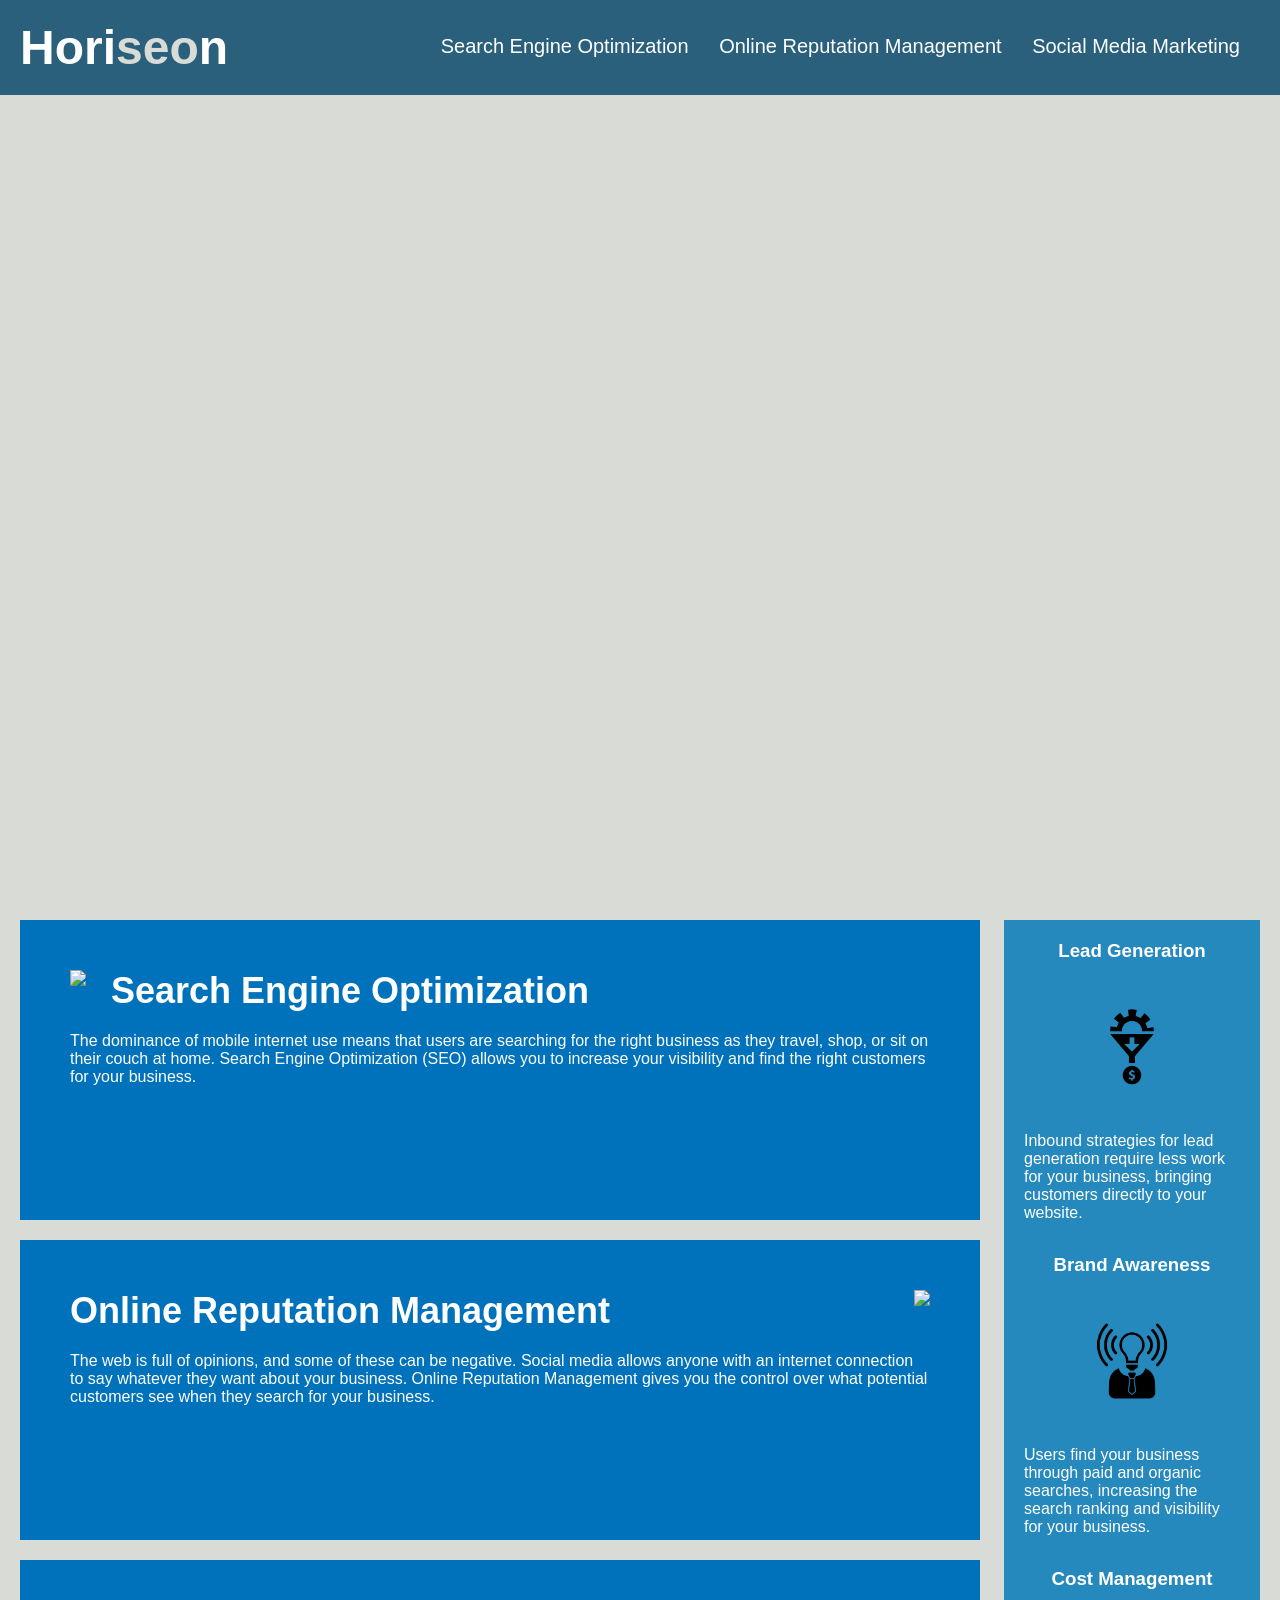
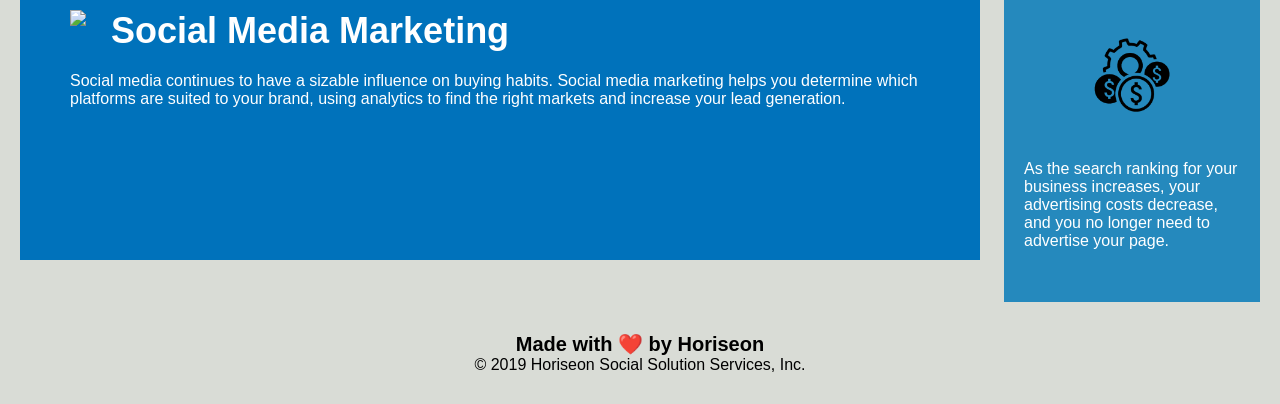
==== index.html @ 9193bac2 "first commit" ====
<!DOCTYPE html>
<html lang="en-us">

<head>
    <meta charset="UTF-8" />
    <link rel="stylesheet" href="./assets/css/style.css">
    <title>Horiseon Website</title>
</head>

<body>
    <div class="header">
        <h1>Hori<span class="seo">seo</span>n</h1>
        <div>
            <ul>
                <li>
                    <a href="#search-engine-optimization">Search Engine Optimization</a>
                </li>
                <li>
                    <a href="#online-reputation-management">Online Reputation Management</a>
                </li>
                <li>
                    <a href="#social-media-marketing">Social Media Marketing</a>
                </li>
            </ul>
        </div>
    </div>
    <div class="hero"></div>
    <div class="content">
        <div class="search-engine-optimization">
            <img src="./assets/images/search-engine-optimization.jpg" class="float-left" />
            <h2>Search Engine Optimization</h2>
            <p>
                The dominance of mobile internet use means that users are searching for the right business as they travel, shop, or sit on their couch at home. Search Engine Optimization (SEO) allows you to increase your visibility and find the right customers for your business.
            </p>
        </div>
        <div id="online-reputation-management" class="online-reputation-management">
            <img src="./assets/images/online-reputation-management.jpg" class="float-right" />
            <h2>Online Reputation Management</h2>
            <p>
                The web is full of opinions, and some of these can be negative. Social media allows anyone with an internet connection to say whatever they want about your business. Online Reputation Management gives you the control over what potential customers see when they search for your business.
            </p>
        </div>
        <div id="social-media-marketing" class="social-media-marketing">
            <img src="./assets/images/social-media-marketing.jpg" class="float-left" />
            <h2>Social Media Marketing</h2>
            <p>
                Social media continues to have a sizable influence on buying habits. Social media marketing helps you determine which platforms are suited to your brand, using analytics to find the right markets and increase your lead generation.
            </p>
        </div>
    </div>
    <div class="benefits">
        <div class="benefit-lead">
            <h3>Lead Generation</h3>
            <img src="./assets/images/lead-generation.png" />
            <p>
                Inbound strategies for lead generation require less work for your business, bringing customers directly to your website.
            </p>
        </div>
        <div class="benefit-brand">
            <h3>Brand Awareness</h3>
            <img src="./assets/images/brand-awareness.png" />
            <p>
                Users find your business through paid and organic searches, increasing the search ranking and visibility for your business.
            </p>
        </div>
        <div class="benefit-cost">
            <h3>Cost Management</h3>
            <img src="./assets/images/cost-management.png"></img>
            <p>
                As the search ranking for your business increases, your advertising costs decrease, and you no longer need to advertise your page.
            </p>
        </div>
    </div>
    <div class="footer">
        <h2>Made with ❤️️ by Horiseon</h2>
        <p>
            &copy; 2019 Horiseon Social Solution Services, Inc.
        </p>
    </div>
</body>

</html>
---- assets/css/style.css ----
* {
    box-sizing: border-box;
    padding: 0;
    margin: 0;
}

body {
    background-color: #d9dcd6;
}

.header {
    padding: 20px;
    font-family: 'Trebuchet MS', 'Lucida Sans Unicode', 'Lucida Grande', 'Lucida Sans', Arial, sans-serif;
    background-color: #2a607c;
    color: #ffffff;
}

.header h1 {
    display: inline-block;
    font-size: 48px;
}

.header h1 .seo {
    color: #d9dcd6;
}

.header div {
    padding-top: 15px;
    margin-right: 20px;
    float: right;
    font-family: 'Gill Sans', 'Gill Sans MT', Calibri, 'Trebuchet MS', sans-serif;
    font-size: 20px;
}

.header div ul {
    list-style-type: none;
}

.header div ul li {
    display: inline-block;
    margin-left: 25px;
}

a {
    color: #ffffff;
    text-decoration: none;
}

p {
    font-size: 16px;
}

.hero {
    height: 800px;
    width: 100%;
    margin-bottom: 25px;
    background-image: url("../images/digital-marketing-meeting.jpg");
    background-size: cover;
    background-position: center;
}

.float-left {
    float: left;
    margin-right: 25px;
}

.float-right {
    float: right;
    margin-left: 25px;
}

.content {
    width: 75%;
    display: inline-block;
    margin-left: 20px;
}

.benefits {
    margin-right: 20px;
    padding: 20px;
    clear: both;
    float: right;
    width: 20%;
    height: 100%;
    font-family: 'Gill Sans', 'Gill Sans MT', Calibri, 'Trebuchet MS', sans-serif;
    background-color: #2589bd;
}

.benefit-lead {
    margin-bottom: 32px;
    color: #ffffff;
}

.benefit-brand {
    margin-bottom: 32px;
    color: #ffffff;
}

.benefit-cost {
    margin-bottom: 32px;
    color: #ffffff;
}

.benefit-lead h3 {
    margin-bottom: 10px;
    text-align: center;
}

.benefit-brand h3 {
    margin-bottom: 10px;
    text-align: center;
}

.benefit-cost h3 {
    margin-bottom: 10px;
    text-align: center;
}

.benefit-lead img {
    display: block;
    margin: 10px auto;
    max-width: 150px;
}

.benefit-brand img {
    display: block;
    margin: 10px auto;
    max-width: 150px;
}

.benefit-cost img {
    display: block;
    margin: 10px auto;
    max-width: 150px;
}

.search-engine-optimization {
    margin-bottom: 20px;
    padding: 50px;
    height: 300px;
    font-family: 'Gill Sans', 'Gill Sans MT', Calibri, 'Trebuchet MS', sans-serif;
    background-color: #0072bb;
    color: #ffffff;
}

.online-reputation-management {
    margin-bottom: 20px;
    padding: 50px;
    height: 300px;
    font-family: 'Gill Sans', 'Gill Sans MT', Calibri, 'Trebuchet MS', sans-serif;
    background-color: #0072bb;
    color: #ffffff;
}

.social-media-marketing {
    margin-bottom: 20px;
    padding: 50px;
    height: 300px;
    font-family: 'Gill Sans', 'Gill Sans MT', Calibri, 'Trebuchet MS', sans-serif;
    background-color: #0072bb;
    color: #ffffff;
}

.search-engine-optimization img {
    max-height: 200px;
}

.online-reputation-management img {
    max-height: 200px;
}

.social-media-marketing img {
    max-height: 200px;
}

.search-engine-optimization h2 {
    margin-bottom: 20px;
    font-size: 36px;
}

.online-reputation-management h2 {
    margin-bottom: 20px;
    font-size: 36px;
}

.social-media-marketing h2 {
    margin-bottom: 20px;
    font-size: 36px;
}

.footer {
    padding: 30px;
    clear: both;
    font-family: 'Trebuchet MS', 'Lucida Sans Unicode', 'Lucida Grande', 'Lucida Sans', Arial, sans-serif;
    text-align: center;
}

.footer h2 {
    font-size: 20px;
}
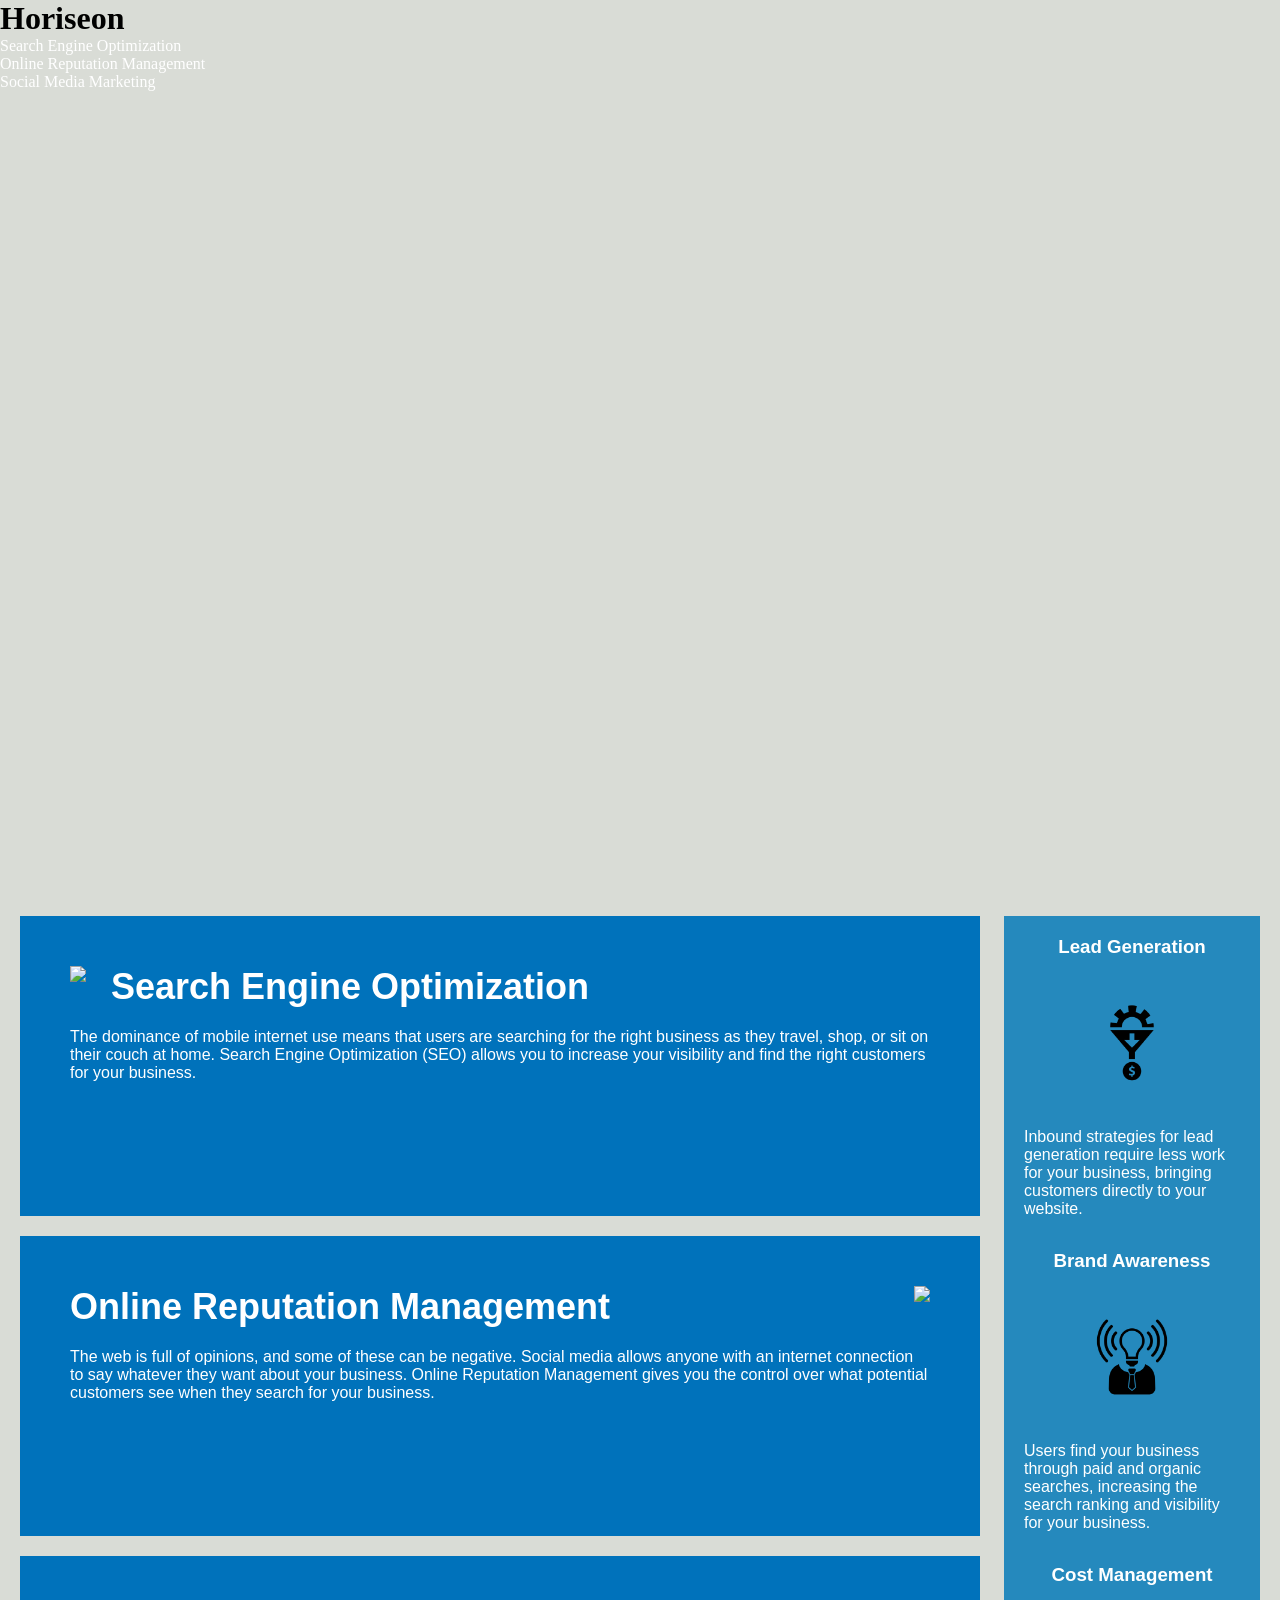
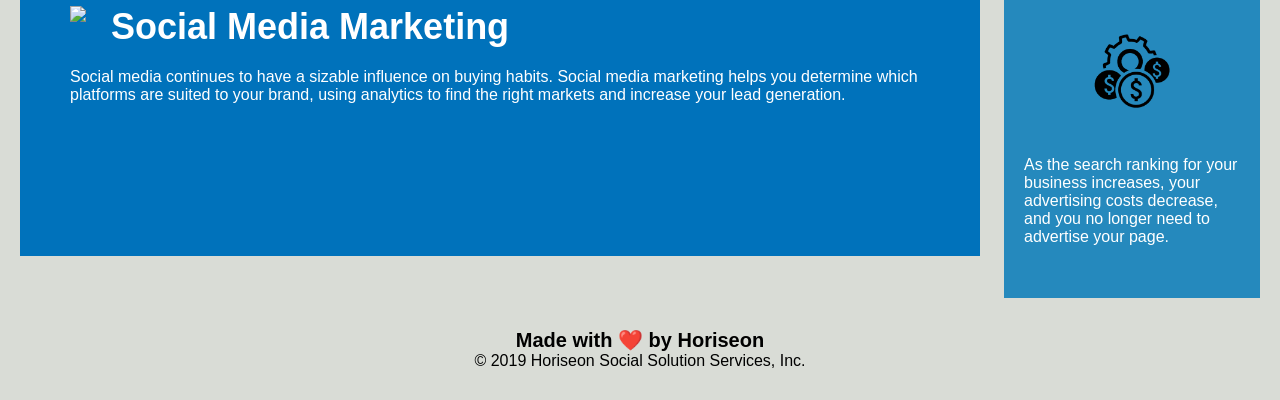
==== commit 25d43757: "formatted index.html, fixed image tag" ====
--- a/index.html
+++ b/index.html
@@ -1,82 +1,105 @@
 <!DOCTYPE html>
 <html lang="en-us">
+  <head>
+    <meta charset="UTF-8" />
+    <link rel="stylesheet" href="./assets/css/style.css" />
+    <title>Horiseon Website</title>
+  </head>
 
-<head>
-    <meta charset="UTF-8" />
-    <link rel="stylesheet" href="./assets/css/style.css">
-    <title>Horiseon Website</title>
-</head>
-
-<body>
-    <div class="header">
-        <h1>Hori<span class="seo">seo</span>n</h1>
-        <div>
-            <ul>
-                <li>
-                    <a href="#search-engine-optimization">Search Engine Optimization</a>
-                </li>
-                <li>
-                    <a href="#online-reputation-management">Online Reputation Management</a>
-                </li>
-                <li>
-                    <a href="#social-media-marketing">Social Media Marketing</a>
-                </li>
-            </ul>
-        </div>
-    </div>
+  <body>
+    <header>
+      <h1>Hori<span class="seo">seo</span>n</h1>
+      <nav>
+        <ul>
+          <li>
+            <a href="#search-engine-optimization">Search Engine Optimization</a>
+          </li>
+          <li>
+            <a href="#online-reputation-management"
+              >Online Reputation Management</a
+            >
+          </li>
+          <li>
+            <a href="#social-media-marketing">Social Media Marketing</a>
+          </li>
+        </ul>
+      </nav>
+    </header>
     <div class="hero"></div>
     <div class="content">
-        <div class="search-engine-optimization">
-            <img src="./assets/images/search-engine-optimization.jpg" class="float-left" />
-            <h2>Search Engine Optimization</h2>
-            <p>
-                The dominance of mobile internet use means that users are searching for the right business as they travel, shop, or sit on their couch at home. Search Engine Optimization (SEO) allows you to increase your visibility and find the right customers for your business.
-            </p>
-        </div>
-        <div id="online-reputation-management" class="online-reputation-management">
-            <img src="./assets/images/online-reputation-management.jpg" class="float-right" />
-            <h2>Online Reputation Management</h2>
-            <p>
-                The web is full of opinions, and some of these can be negative. Social media allows anyone with an internet connection to say whatever they want about your business. Online Reputation Management gives you the control over what potential customers see when they search for your business.
-            </p>
-        </div>
-        <div id="social-media-marketing" class="social-media-marketing">
-            <img src="./assets/images/social-media-marketing.jpg" class="float-left" />
-            <h2>Social Media Marketing</h2>
-            <p>
-                Social media continues to have a sizable influence on buying habits. Social media marketing helps you determine which platforms are suited to your brand, using analytics to find the right markets and increase your lead generation.
-            </p>
-        </div>
+      <div class="search-engine-optimization">
+        <img
+          src="./assets/images/search-engine-optimization.jpg"
+          class="float-left"
+        />
+        <h2>Search Engine Optimization</h2>
+        <p>
+          The dominance of mobile internet use means that users are searching
+          for the right business as they travel, shop, or sit on their couch at
+          home. Search Engine Optimization (SEO) allows you to increase your
+          visibility and find the right customers for your business.
+        </p>
+      </div>
+      <div
+        id="online-reputation-management"
+        class="online-reputation-management"
+      >
+        <img
+          src="./assets/images/online-reputation-management.jpg"
+          class="float-right"
+        />
+        <h2>Online Reputation Management</h2>
+        <p>
+          The web is full of opinions, and some of these can be negative. Social
+          media allows anyone with an internet connection to say whatever they
+          want about your business. Online Reputation Management gives you the
+          control over what potential customers see when they search for your
+          business.
+        </p>
+      </div>
+      <div id="social-media-marketing" class="social-media-marketing">
+        <img
+          src="./assets/images/social-media-marketing.jpg"
+          class="float-left"
+        />
+        <h2>Social Media Marketing</h2>
+        <p>
+          Social media continues to have a sizable influence on buying habits.
+          Social media marketing helps you determine which platforms are suited
+          to your brand, using analytics to find the right markets and increase
+          your lead generation.
+        </p>
+      </div>
     </div>
     <div class="benefits">
-        <div class="benefit-lead">
-            <h3>Lead Generation</h3>
-            <img src="./assets/images/lead-generation.png" />
-            <p>
-                Inbound strategies for lead generation require less work for your business, bringing customers directly to your website.
-            </p>
-        </div>
-        <div class="benefit-brand">
-            <h3>Brand Awareness</h3>
-            <img src="./assets/images/brand-awareness.png" />
-            <p>
-                Users find your business through paid and organic searches, increasing the search ranking and visibility for your business.
-            </p>
-        </div>
-        <div class="benefit-cost">
-            <h3>Cost Management</h3>
-            <img src="./assets/images/cost-management.png"></img>
-            <p>
-                As the search ranking for your business increases, your advertising costs decrease, and you no longer need to advertise your page.
-            </p>
-        </div>
+      <div class="benefit-lead">
+        <h3>Lead Generation</h3>
+        <img src="./assets/images/lead-generation.png" />
+        <p>
+          Inbound strategies for lead generation require less work for your
+          business, bringing customers directly to your website.
+        </p>
+      </div>
+      <div class="benefit-brand">
+        <h3>Brand Awareness</h3>
+        <img src="./assets/images/brand-awareness.png" />
+        <p>
+          Users find your business through paid and organic searches, increasing
+          the search ranking and visibility for your business.
+        </p>
+      </div>
+      <div class="benefit-cost">
+        <h3>Cost Management</h3>
+        <img src="./assets/images/cost-management.png" />
+        <p>
+          As the search ranking for your business increases, your advertising
+          costs decrease, and you no longer need to advertise your page.
+        </p>
+      </div>
     </div>
     <div class="footer">
-        <h2>Made with ❤️️ by Horiseon</h2>
-        <p>
-            &copy; 2019 Horiseon Social Solution Services, Inc.
-        </p>
+      <h2>Made with ❤️️ by Horiseon</h2>
+      <p>&copy; 2019 Horiseon Social Solution Services, Inc.</p>
     </div>
-</body>
-
+  </body>
 </html>
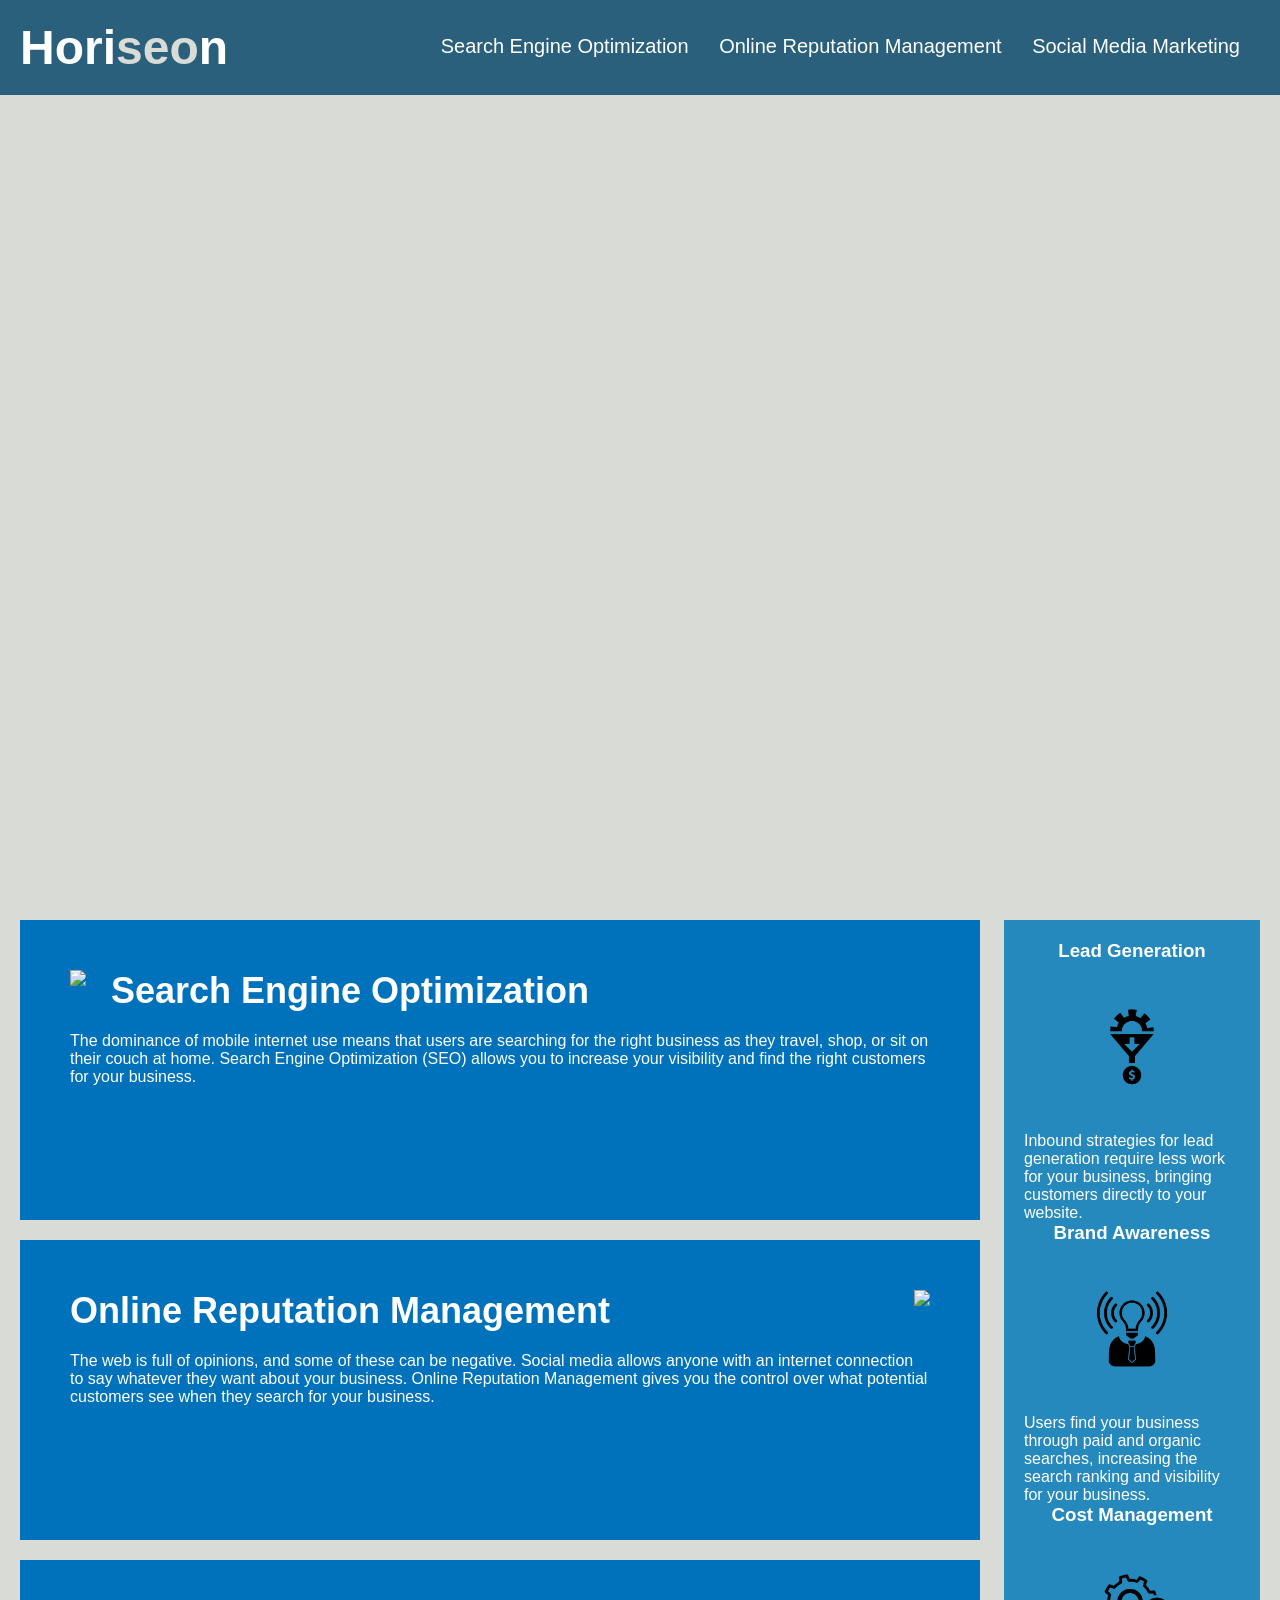
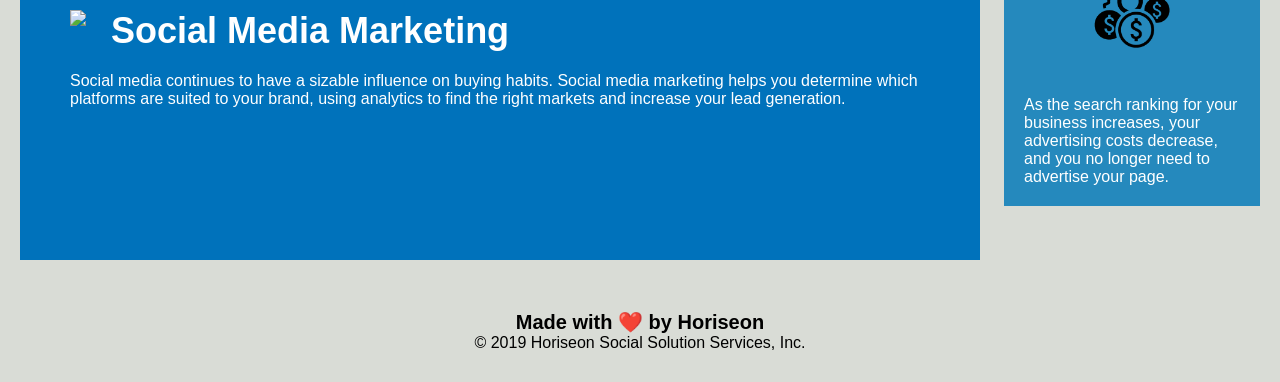
==== commit 810d124c: "fixed everything" ====
--- a/index.html
+++ b/index.html
@@ -26,8 +26,11 @@
       </nav>
     </header>
     <div class="hero"></div>
-    <div class="content">
-      <div class="search-engine-optimization">
+    <main class="content">
+      <article
+        id="search-engine-optimization"
+        class="search-engine-optimization"
+      >
         <img
           src="./assets/images/search-engine-optimization.jpg"
           class="float-left"
@@ -39,8 +42,8 @@
           home. Search Engine Optimization (SEO) allows you to increase your
           visibility and find the right customers for your business.
         </p>
-      </div>
-      <div
+      </article>
+      <article
         id="online-reputation-management"
         class="online-reputation-management"
       >
@@ -56,8 +59,8 @@
           control over what potential customers see when they search for your
           business.
         </p>
-      </div>
-      <div id="social-media-marketing" class="social-media-marketing">
+      </article>
+      <article id="social-media-marketing" class="social-media-marketing">
         <img
           src="./assets/images/social-media-marketing.jpg"
           class="float-left"
@@ -69,37 +72,37 @@
           to your brand, using analytics to find the right markets and increase
           your lead generation.
         </p>
-      </div>
-    </div>
-    <div class="benefits">
-      <div class="benefit-lead">
+      </article>
+    </main>
+    <aside class="benefits">
+      <segment class="benefit-lead">
         <h3>Lead Generation</h3>
         <img src="./assets/images/lead-generation.png" />
         <p>
           Inbound strategies for lead generation require less work for your
           business, bringing customers directly to your website.
         </p>
-      </div>
-      <div class="benefit-brand">
+      </segment>
+      <segment class="benefit-brand">
         <h3>Brand Awareness</h3>
         <img src="./assets/images/brand-awareness.png" />
         <p>
           Users find your business through paid and organic searches, increasing
           the search ranking and visibility for your business.
         </p>
-      </div>
-      <div class="benefit-cost">
+      </segment>
+      <segment class="benefit-cost">
         <h3>Cost Management</h3>
         <img src="./assets/images/cost-management.png" />
         <p>
           As the search ranking for your business increases, your advertising
           costs decrease, and you no longer need to advertise your page.
         </p>
-      </div>
-    </div>
-    <div class="footer">
+      </segment>
+    </aside>
+    <footer class="footer">
       <h2>Made with ❤️️ by Horiseon</h2>
       <p>&copy; 2019 Horiseon Social Solution Services, Inc.</p>
-    </div>
+    </footer>
   </body>
 </html>
--- a/assets/css/style.css
+++ b/assets/css/style.css
@@ -1,200 +1,202 @@
 * {
-    box-sizing: border-box;
-    padding: 0;
-    margin: 0;
+  box-sizing: border-box;
+  padding: 0;
+  margin: 0;
 }
 
 body {
-    background-color: #d9dcd6;
-}
-
-.header {
-    padding: 20px;
-    font-family: 'Trebuchet MS', 'Lucida Sans Unicode', 'Lucida Grande', 'Lucida Sans', Arial, sans-serif;
-    background-color: #2a607c;
-    color: #ffffff;
-}
-
-.header h1 {
-    display: inline-block;
-    font-size: 48px;
-}
-
-.header h1 .seo {
-    color: #d9dcd6;
-}
-
-.header div {
-    padding-top: 15px;
-    margin-right: 20px;
-    float: right;
-    font-family: 'Gill Sans', 'Gill Sans MT', Calibri, 'Trebuchet MS', sans-serif;
-    font-size: 20px;
-}
-
-.header div ul {
-    list-style-type: none;
-}
-
-.header div ul li {
-    display: inline-block;
-    margin-left: 25px;
+  background-color: #d9dcd6;
+}
+
+header {
+  padding: 20px;
+  font-family: "Trebuchet MS", "Lucida Sans Unicode", "Lucida Grande",
+    "Lucida Sans", Arial, sans-serif;
+  background-color: #2a607c;
+  color: #ffffff;
+}
+
+header h1 {
+  display: inline-block;
+  font-size: 48px;
+}
+
+header h1 .seo {
+  color: #d9dcd6;
+}
+
+header nav {
+  padding-top: 15px;
+  margin-right: 20px;
+  float: right;
+  font-family: "Gill Sans", "Gill Sans MT", Calibri, "Trebuchet MS", sans-serif;
+  font-size: 20px;
+}
+
+header nav ul {
+  list-style-type: none;
+}
+
+header nav ul li {
+  display: inline-block;
+  margin-left: 25px;
 }
 
 a {
-    color: #ffffff;
-    text-decoration: none;
+  color: #ffffff;
+  text-decoration: none;
 }
 
 p {
-    font-size: 16px;
+  font-size: 16px;
 }
 
 .hero {
-    height: 800px;
-    width: 100%;
-    margin-bottom: 25px;
-    background-image: url("../images/digital-marketing-meeting.jpg");
-    background-size: cover;
-    background-position: center;
+  height: 800px;
+  width: 100%;
+  margin-bottom: 25px;
+  background-image: url("../images/digital-marketing-meeting.jpg");
+  background-size: cover;
+  background-position: center;
 }
 
 .float-left {
-    float: left;
-    margin-right: 25px;
+  float: left;
+  margin-right: 25px;
 }
 
 .float-right {
-    float: right;
-    margin-left: 25px;
+  float: right;
+  margin-left: 25px;
 }
 
 .content {
-    width: 75%;
-    display: inline-block;
-    margin-left: 20px;
+  width: 75%;
+  display: inline-block;
+  margin-left: 20px;
 }
 
 .benefits {
-    margin-right: 20px;
-    padding: 20px;
-    clear: both;
-    float: right;
-    width: 20%;
-    height: 100%;
-    font-family: 'Gill Sans', 'Gill Sans MT', Calibri, 'Trebuchet MS', sans-serif;
-    background-color: #2589bd;
+  margin-right: 20px;
+  padding: 20px;
+  clear: both;
+  float: right;
+  width: 20%;
+  height: 100%;
+  font-family: "Gill Sans", "Gill Sans MT", Calibri, "Trebuchet MS", sans-serif;
+  background-color: #2589bd;
 }
 
 .benefit-lead {
-    margin-bottom: 32px;
-    color: #ffffff;
+  margin-bottom: 32px;
+  color: #ffffff;
 }
 
 .benefit-brand {
-    margin-bottom: 32px;
-    color: #ffffff;
+  margin-bottom: 32px;
+  color: #ffffff;
 }
 
 .benefit-cost {
-    margin-bottom: 32px;
-    color: #ffffff;
+  margin-bottom: 32px;
+  color: #ffffff;
 }
 
 .benefit-lead h3 {
-    margin-bottom: 10px;
-    text-align: center;
+  margin-bottom: 10px;
+  text-align: center;
 }
 
 .benefit-brand h3 {
-    margin-bottom: 10px;
-    text-align: center;
+  margin-bottom: 10px;
+  text-align: center;
 }
 
 .benefit-cost h3 {
-    margin-bottom: 10px;
-    text-align: center;
+  margin-bottom: 10px;
+  text-align: center;
 }
 
 .benefit-lead img {
-    display: block;
-    margin: 10px auto;
-    max-width: 150px;
+  display: block;
+  margin: 10px auto;
+  max-width: 150px;
 }
 
 .benefit-brand img {
-    display: block;
-    margin: 10px auto;
-    max-width: 150px;
+  display: block;
+  margin: 10px auto;
+  max-width: 150px;
 }
 
 .benefit-cost img {
-    display: block;
-    margin: 10px auto;
-    max-width: 150px;
+  display: block;
+  margin: 10px auto;
+  max-width: 150px;
 }
 
 .search-engine-optimization {
-    margin-bottom: 20px;
-    padding: 50px;
-    height: 300px;
-    font-family: 'Gill Sans', 'Gill Sans MT', Calibri, 'Trebuchet MS', sans-serif;
-    background-color: #0072bb;
-    color: #ffffff;
+  margin-bottom: 20px;
+  padding: 50px;
+  height: 300px;
+  font-family: "Gill Sans", "Gill Sans MT", Calibri, "Trebuchet MS", sans-serif;
+  background-color: #0072bb;
+  color: #ffffff;
 }
 
 .online-reputation-management {
-    margin-bottom: 20px;
-    padding: 50px;
-    height: 300px;
-    font-family: 'Gill Sans', 'Gill Sans MT', Calibri, 'Trebuchet MS', sans-serif;
-    background-color: #0072bb;
-    color: #ffffff;
+  margin-bottom: 20px;
+  padding: 50px;
+  height: 300px;
+  font-family: "Gill Sans", "Gill Sans MT", Calibri, "Trebuchet MS", sans-serif;
+  background-color: #0072bb;
+  color: #ffffff;
 }
 
 .social-media-marketing {
-    margin-bottom: 20px;
-    padding: 50px;
-    height: 300px;
-    font-family: 'Gill Sans', 'Gill Sans MT', Calibri, 'Trebuchet MS', sans-serif;
-    background-color: #0072bb;
-    color: #ffffff;
+  margin-bottom: 20px;
+  padding: 50px;
+  height: 300px;
+  font-family: "Gill Sans", "Gill Sans MT", Calibri, "Trebuchet MS", sans-serif;
+  background-color: #0072bb;
+  color: #ffffff;
 }
 
 .search-engine-optimization img {
-    max-height: 200px;
+  max-height: 200px;
 }
 
 .online-reputation-management img {
-    max-height: 200px;
+  max-height: 200px;
 }
 
 .social-media-marketing img {
-    max-height: 200px;
+  max-height: 200px;
 }
 
 .search-engine-optimization h2 {
-    margin-bottom: 20px;
-    font-size: 36px;
+  margin-bottom: 20px;
+  font-size: 36px;
 }
 
 .online-reputation-management h2 {
-    margin-bottom: 20px;
-    font-size: 36px;
+  margin-bottom: 20px;
+  font-size: 36px;
 }
 
 .social-media-marketing h2 {
-    margin-bottom: 20px;
-    font-size: 36px;
+  margin-bottom: 20px;
+  font-size: 36px;
 }
 
 .footer {
-    padding: 30px;
-    clear: both;
-    font-family: 'Trebuchet MS', 'Lucida Sans Unicode', 'Lucida Grande', 'Lucida Sans', Arial, sans-serif;
-    text-align: center;
+  padding: 30px;
+  clear: both;
+  font-family: "Trebuchet MS", "Lucida Sans Unicode", "Lucida Grande",
+    "Lucida Sans", Arial, sans-serif;
+  text-align: center;
 }
 
 .footer h2 {
-    font-size: 20px;
-}
+  font-size: 20px;
+}
